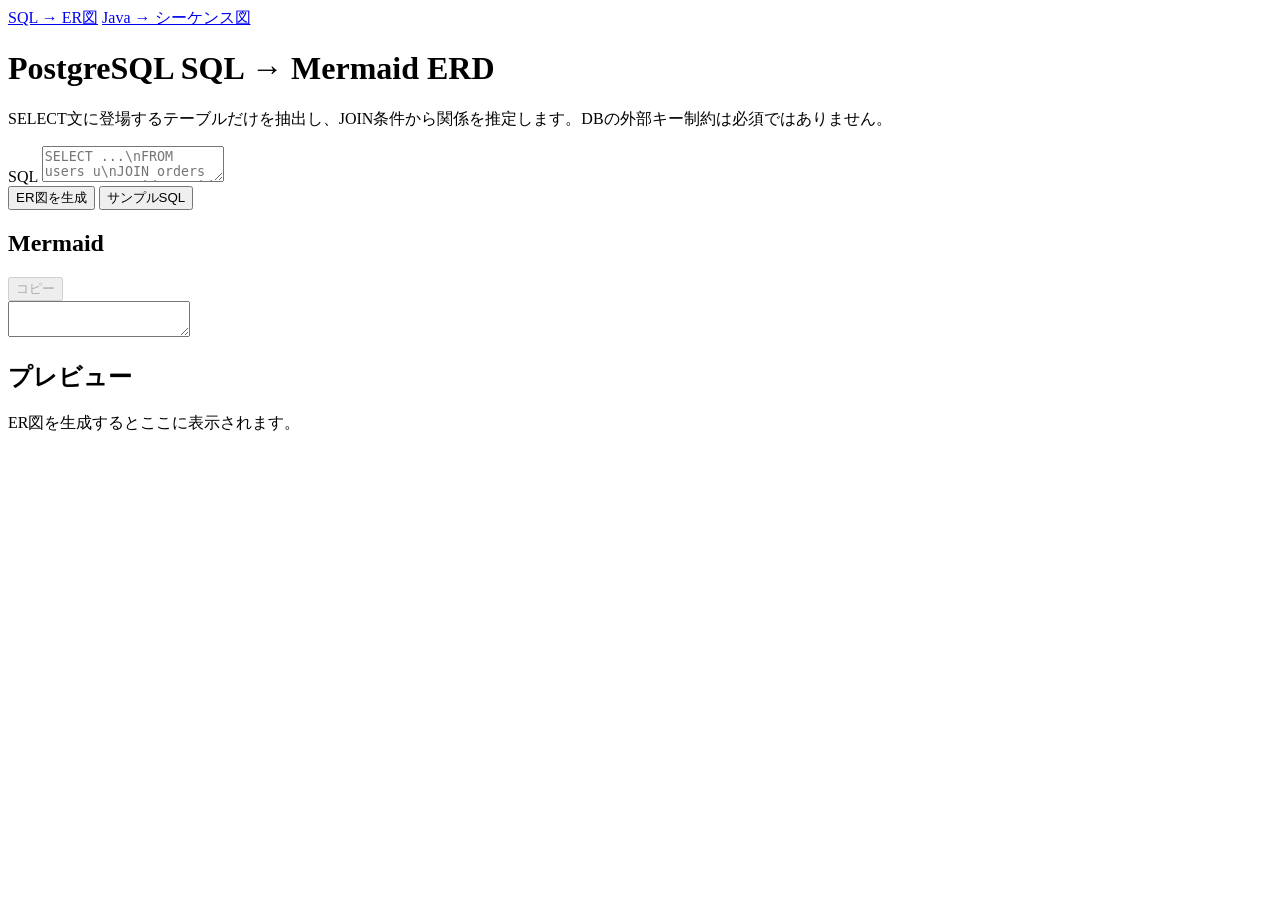
==== src/main/resources/templates/index.html @ 544f1bb2 "初回コミット" ====
<!doctype html>
<html lang="ja">
<head>
    <meta charset="UTF-8">
    <meta name="viewport" content="width=device-width, initial-scale=1">
    <title>PostgreSQL SQL → Mermaid ERD</title>
    <link rel="stylesheet" href="/css/app.css">
</head>
<body>
<main class="container">
    <header>
        <nav class="top-nav">
            <a href="/" class="active">SQL → ER図</a>
            <a href="/sequence">Java → シーケンス図</a>
        </nav>
        <h1>PostgreSQL SQL → Mermaid ERD</h1>
        <p>SELECT文に登場するテーブルだけを抽出し、JOIN条件から関係を推定します。DBの外部キー制約は必須ではありません。</p>
    </header>

    <section class="panel">
        <label for="sqlInput">SQL</label>
        <textarea id="sqlInput" spellcheck="false" placeholder="SELECT ...\nFROM users u\nJOIN orders o ON o.user_id = u.id"></textarea>
        <div class="actions">
            <button id="generateButton" class="primary">ER図を生成</button>
            <button id="sampleButton" class="secondary">サンプルSQL</button>
        </div>
        <div id="errorBox" class="message error hidden"></div>
        <div id="warningBox" class="message warning hidden"></div>
        <div id="tableBox" class="message info hidden"></div>
    </section>

    <section class="panel">
        <div class="section-title">
            <h2>Mermaid</h2>
            <div class="actions compact">
                <button id="copyButton" class="secondary" disabled>コピー</button>
            </div>
        </div>
        <textarea id="mermaidText" class="mermaid-text" spellcheck="false" readonly></textarea>
    </section>

    <section class="panel">
        <h2>プレビュー</h2>
        <div id="preview" class="preview empty">ER図を生成するとここに表示されます。</div>
    </section>
</main>

<script type="module" src="/js/app.js"></script>
</body>
</html>
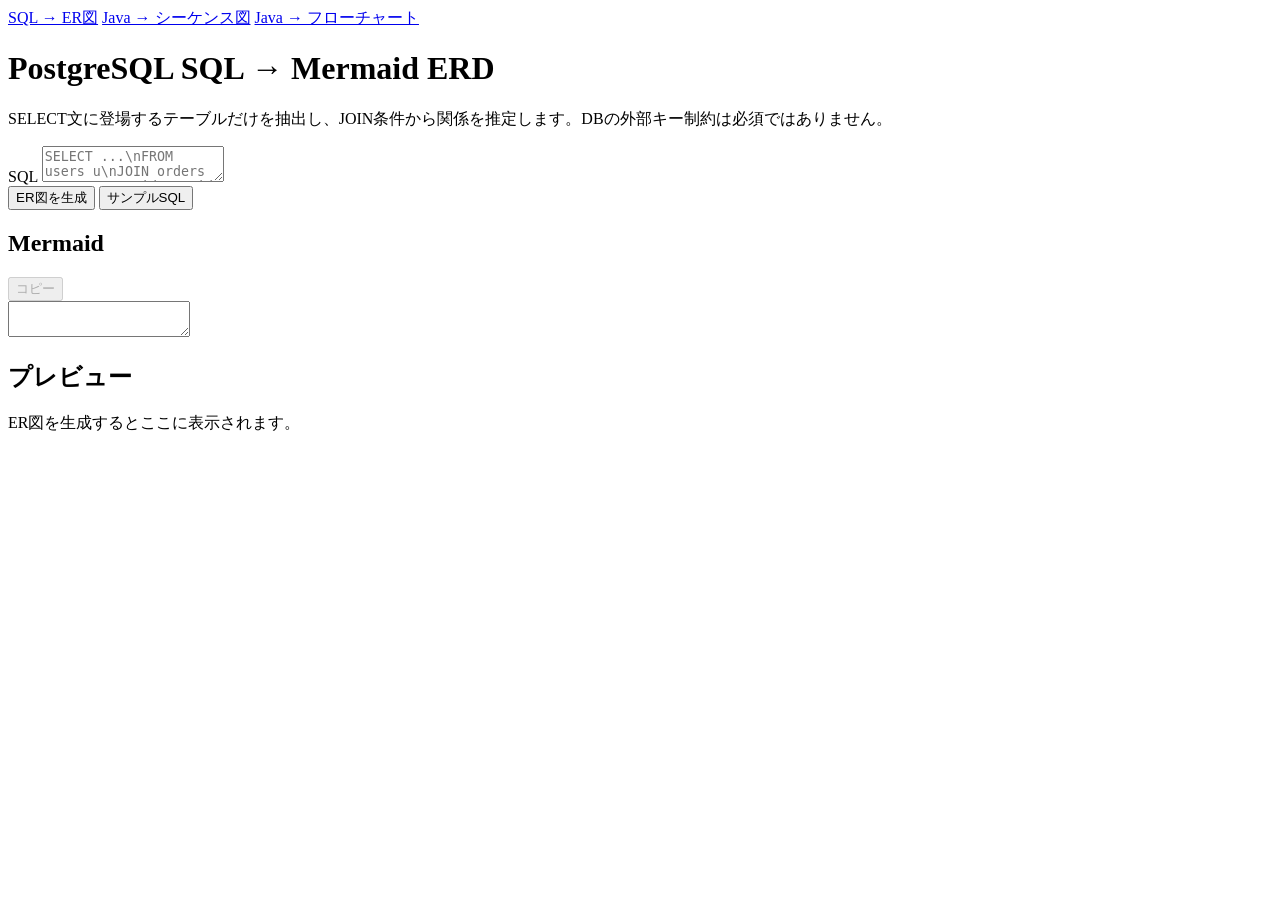
==== commit 49be124f: "フローチャートを追加。" ====
--- a/src/main/resources/templates/index.html
+++ b/src/main/resources/templates/index.html
@@ -12,6 +12,7 @@
         <nav class="top-nav">
             <a href="/" class="active">SQL → ER図</a>
             <a href="/sequence">Java → シーケンス図</a>
+            <a href="/flowchart">Java → フローチャート</a>
         </nav>
         <h1>PostgreSQL SQL → Mermaid ERD</h1>
         <p>SELECT文に登場するテーブルだけを抽出し、JOIN条件から関係を推定します。DBの外部キー制約は必須ではありません。</p>
